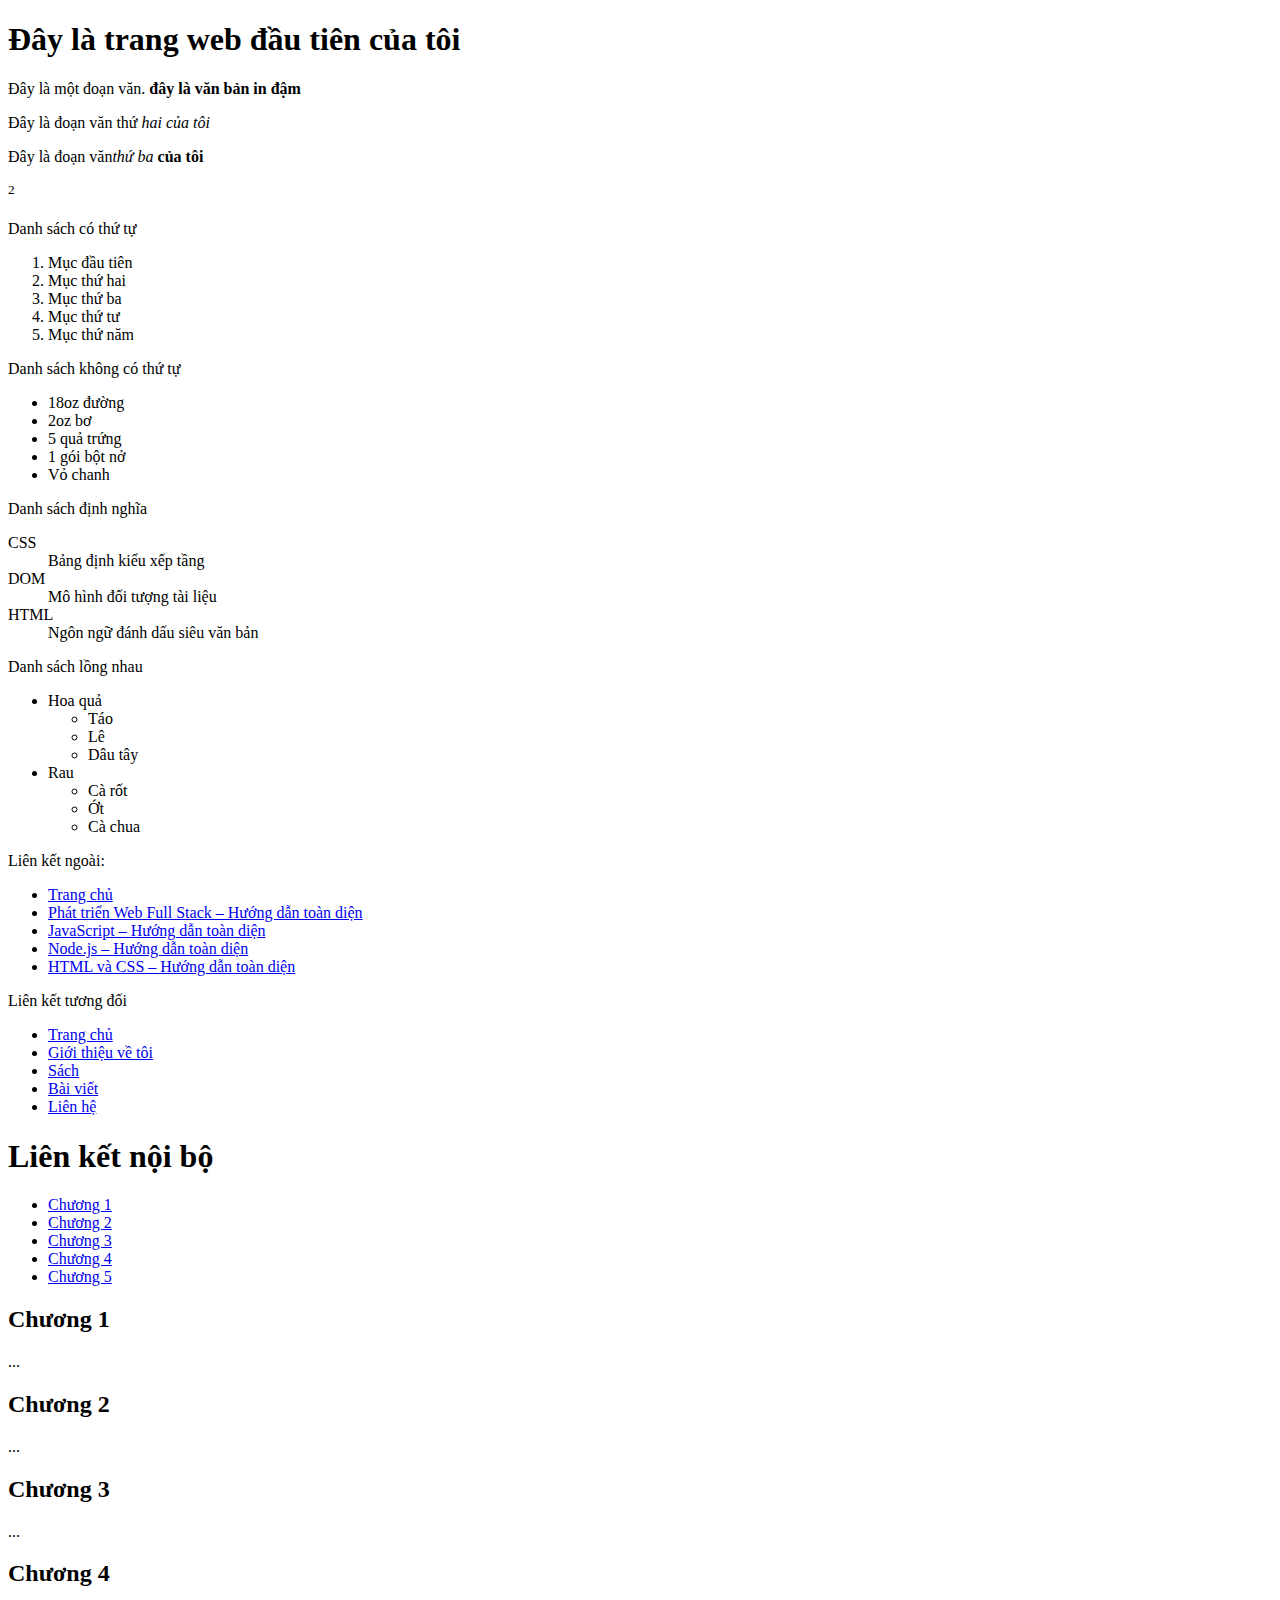
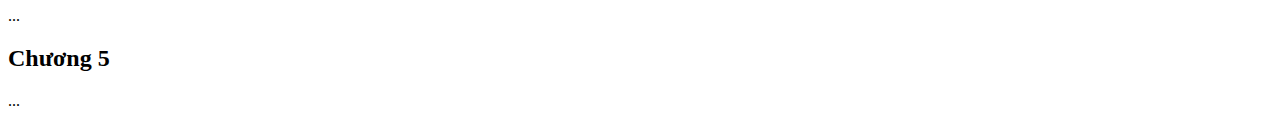
==== HTML/2.1.html @ a290e7d5 "update code HTML" ====
<!DOCTYPE html>
<html lang="en">
<head>
    <meta charset="UTF-8">
    <meta name="viewport" content="width=device-width, initial-scale=1.0">
    <title>Document 2.1</title>
</head>
<body>
    <h1>Đây là trang web đầu tiên của tôi</h1>
    <p> Đây là một đoạn văn. <b>đây là văn bản in đậm</b></p>
    <p> Đây là đoạn văn thứ <i> hai của tôi</i></p>
    <p>Đây là đoạn văn<em>thứ ba</em>  <strong>của tôi</strong></p> 
    <sup>2</sup>
    <p>Danh sách có thứ tự</p>
    <ol>
        <li>Mục đầu tiên </li>
        <li> Mục thứ hai </li>
        <li> Mục thứ ba </li>
        <li> Mục thứ tư </li>
        <li> Mục thứ năm </li>
    </ol>
    <p>Danh sách không có thứ tự</p>
    <ul>
        <li>18oz đường </li>
        <li> 2oz bơ </li>
        <li> 5 quả trứng </li>
        <li> 1 gói bột nở </li>
        <li> Vỏ chanh </li>
    </ul>
    <p>Danh sách định nghĩa</p>
    <dl>
        <dt>CSS </dt>
        <dd>Bảng định kiểu xếp tầng </dd>
        <dt> DOM </dt>
        <dd> Mô hình đối tượng tài liệu </dd>
        <dt> HTML </dt>
        <dd> Ngôn ngữ đánh dấu siêu văn bản </dd>
    </dl>
    <p>Danh sách lồng nhau</p>
    <ul>
        <li>
            Hoa quả
            <ul>
                <li> Táo </li>
                <li> Lê </li>
                <li> Dâu tây </li>
            </ul>
        </li>
        <li>
            Rau 
            <ul>
                <li> Cà rốt </li>
                <li> Ớt </li>
                <li> Cà chua </li>
            </ul>
        </li>
    </ul>

    <p>
        Liên kết ngoài: 
        <ul>
            <li>
                <a href= "https://www.cleancoderocker.com" >
                Trang chủ 
                </a>
            </li>
            <li>
                <a href= "https://rheinwerk-computing.com/5704" >
                    Phát triển Web Full Stack – Hướng dẫn toàn diện 
                </a> </li> 
            
            <li>
                <a href= "https://rheinwerk-computing.com/5554" >
                JavaScript – Hướng dẫn toàn diện 
                </a>
            </li>
            <li>
                <a href= "https://rheinwerk-computing.com/5556" >
                Node.js – Hướng dẫn toàn diện 
                </a>
            </li>
            <li>
                <a href= "https://rheinwerk-computing.com/5695" >
                HTML và CSS – Hướng dẫn toàn diện 
                </a>
            </li>
        </ul>
    </p>
    <p>
        Liên kết tương đối 
        <ul>
            <li>
                <a href= "index.html" > Trang chủ </a>
            </li>
            <li>
                <a href= "about.html" > Giới thiệu về tôi </a>
            </li>
            <li>
                <a href= "books.html" > Sách </a>
            </li>
            <li>
                <a href= "articles.html" > Bài viết </a>
            </li>
            <li>
                <a href= "contact.html" > Liên hệ </a>
            </li>
        </ul>
    </p>

    <h1> Liên kết nội bộ </h1>
        <ul>
            <li>
            <a href= "#chapter01" > Chương 1 </a>
            </li>
            <li>
            <a href= "#chapter02" > Chương 2 </a>
            </li>
            <li>
            <a href= "#chapter03" > Chương 3 </a>
            </li>
            <li>
            <a href= "#chapter04" > Chương 4 </a>
            </li>
            <li>
            <a href= "#chapter05" > Chương 5 </a>
            </li>
    </ul>
    <h2 id= "chapter01" > Chương 1 </h2>
    <p> ... </p>
    <h2 id= "chapter02" > Chương 2 </h2>
    <p> ... </p>
    <h2 id= "chapter03" > Chương 3 </h2>
    <p> ... </p>
    <h2 id= "chapter04" > Chương 4 </h2>
    <p> ... </p>
    <h2 id= "chapter05" > Chương 5 </h2>
    <p> ... </p>
</body>
</html>
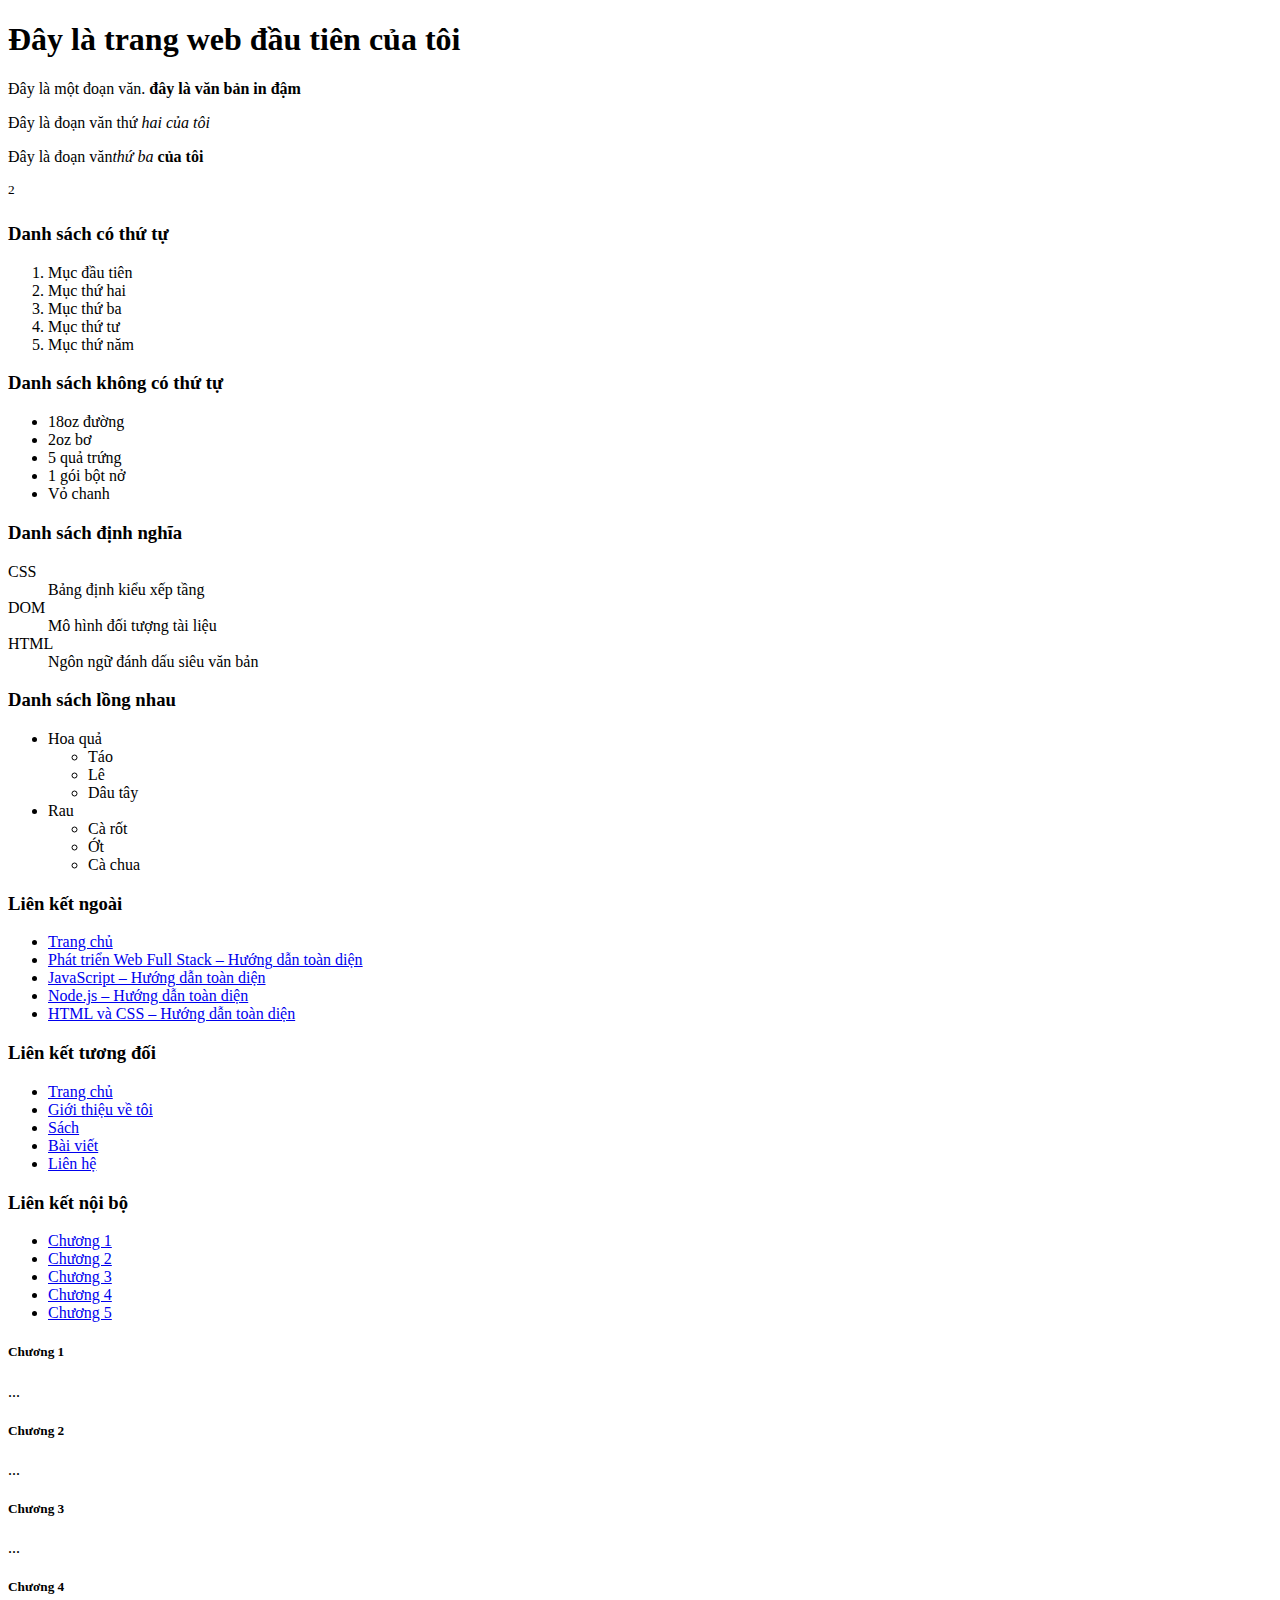
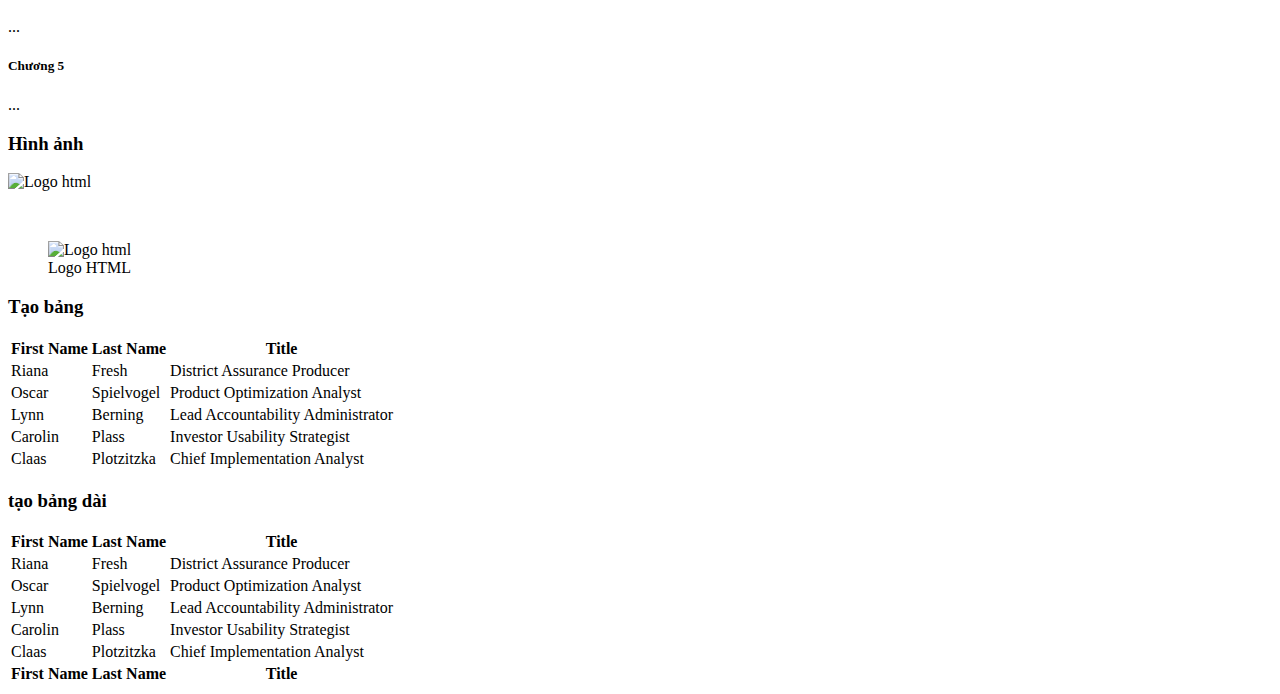
==== commit a8ddfbc4: "update code HTML" ====
--- a/HTML/2.1.html
+++ b/HTML/2.1.html
@@ -11,7 +11,7 @@
     <p> Đây là đoạn văn thứ <i> hai của tôi</i></p>
     <p>Đây là đoạn văn<em>thứ ba</em>  <strong>của tôi</strong></p> 
     <sup>2</sup>
-    <p>Danh sách có thứ tự</p>
+    <h3>Danh sách có thứ tự</h3>
     <ol>
         <li>Mục đầu tiên </li>
         <li> Mục thứ hai </li>
@@ -19,7 +19,7 @@
         <li> Mục thứ tư </li>
         <li> Mục thứ năm </li>
     </ol>
-    <p>Danh sách không có thứ tự</p>
+    <h3>Danh sách không có thứ tự</h3>
     <ul>
         <li>18oz đường </li>
         <li> 2oz bơ </li>
@@ -27,7 +27,7 @@
         <li> 1 gói bột nở </li>
         <li> Vỏ chanh </li>
     </ul>
-    <p>Danh sách định nghĩa</p>
+    <h3>Danh sách định nghĩa</h3>
     <dl>
         <dt>CSS </dt>
         <dd>Bảng định kiểu xếp tầng </dd>
@@ -36,7 +36,7 @@
         <dt> HTML </dt>
         <dd> Ngôn ngữ đánh dấu siêu văn bản </dd>
     </dl>
-    <p>Danh sách lồng nhau</p>
+    <h3>Danh sách lồng nhau</h3>
     <ul>
         <li>
             Hoa quả
@@ -55,9 +55,8 @@
             </ul>
         </li>
     </ul>
-
+    <h3>Liên kết ngoài</h3>
     <p>
-        Liên kết ngoài: 
         <ul>
             <li>
                 <a href= "https://www.cleancoderocker.com" >
@@ -86,8 +85,9 @@
             </li>
         </ul>
     </p>
+    <h3>Liên kết tương đối </h3>
     <p>
-        Liên kết tương đối 
+
         <ul>
             <li>
                 <a href= "index.html" > Trang chủ </a>
@@ -107,7 +107,7 @@
         </ul>
     </p>
 
-    <h1> Liên kết nội bộ </h1>
+    <h3> Liên kết nội bộ </h3>
         <ul>
             <li>
             <a href= "#chapter01" > Chương 1 </a>
@@ -125,15 +125,113 @@
             <a href= "#chapter05" > Chương 5 </a>
             </li>
     </ul>
-    <h2 id= "chapter01" > Chương 1 </h2>
-    <p> ... </p>
-    <h2 id= "chapter02" > Chương 2 </h2>
-    <p> ... </p>
-    <h2 id= "chapter03" > Chương 3 </h2>
-    <p> ... </p>
-    <h2 id= "chapter04" > Chương 4 </h2>
-    <p> ... </p>
-    <h2 id= "chapter05" > Chương 5 </h2>
-    <p> ... </p>
+    <h5 id= "chapter01" > Chương 1 </h5>
+    <p> ... </p>
+    <h5 id= "chapter02" > Chương 2 </h5>
+    <p> ... </p>
+    <h5 id= "chapter03" > Chương 3 </h5>
+    <p> ... </p>
+    <h5 id= "chapter04" > Chương 4 </h5>
+    <p> ... </p>
+    <h5 id= "chapter05" > Chương 5 </h5>
+    <p> ... </p>
+    <h3>Hình ảnh </h3>
+    <p>
+        <img 
+            src= "img/image.png"
+            alt= "Logo html"
+            title= "Đây là quá trình tôi học html"
+        />
+    </p>
+    <br />
+    <figure>
+        <img 
+            src= "img/image.png"
+            alt="Logo html"
+            title="Đây là quá trình tôi học html"/>
+        <br>
+        <figcaption>
+            Logo HTML
+        </figcaption>
+    </figure>
+
+    <h3>Tạo bảng</h3>
+    <table>
+        <tr>
+            <th>First Name</th>
+            <th>Last Name</th>
+            <th>Title</th>
+        </tr>
+        <tr>
+            <td>Riana</td>
+            <td>Fresh</td>
+            <td>District Assurance Producer</td>
+        </tr>
+        <tr>
+            <td>Oscar</td>
+            <td>Spielvogel</td>
+            <td>Product Optimization Analyst</td>
+        </tr>
+        <tr>
+            <td>Lynn</td>
+            <td>Berning</td>
+            <td>Lead Accountability Administrator</td>
+        </tr>
+        <tr>
+            <td>Carolin</td>
+            <td>Plass</td>
+            <td>Investor Usability Strategist</td>
+        </tr>
+        <tr>
+            <td>Claas</td>
+            <td>Plotzitzka</td>
+            <td>Chief Implementation Analyst</td>
+        </tr>
+    </table>
+
+    <h3> tạo bảng dài</h3>
+    <table>
+      <thead>
+        <tr>
+          <th>First Name</th>
+          <th>Last Name</th>
+          <th>Title</th>
+        </tr>
+      </thead>
+      <tbody>
+        <tr>
+          <td>Riana</td>
+          <td>Fresh</td>
+          <td>District Assurance Producer</td>
+        </tr>
+        <tr>
+          <td>Oscar</td>
+          <td>Spielvogel</td>
+          <td>Product Optimization Analyst</td>
+        </tr>
+        <tr>
+          <td>Lynn</td>
+          <td>Berning</td>
+          <td>Lead Accountability Administrator</td>
+        </tr>
+        <tr>
+          <td>Carolin</td>
+          <td>Plass</td>
+          <td>Investor Usability Strategist</td>
+        </tr>
+        <tr>
+          <td>Claas</td>
+          <td>Plotzitzka</td>
+          <td>Chief Implementation Analyst</td>
+        </tr>
+      </tbody>
+      <tfoot>
+        <tr>
+          <th>First Name</th>
+          <th>Last Name</th>
+          <th>Title</th>
+        </tr>
+      </tfoot>
+    </table>
 </body>
 </html>